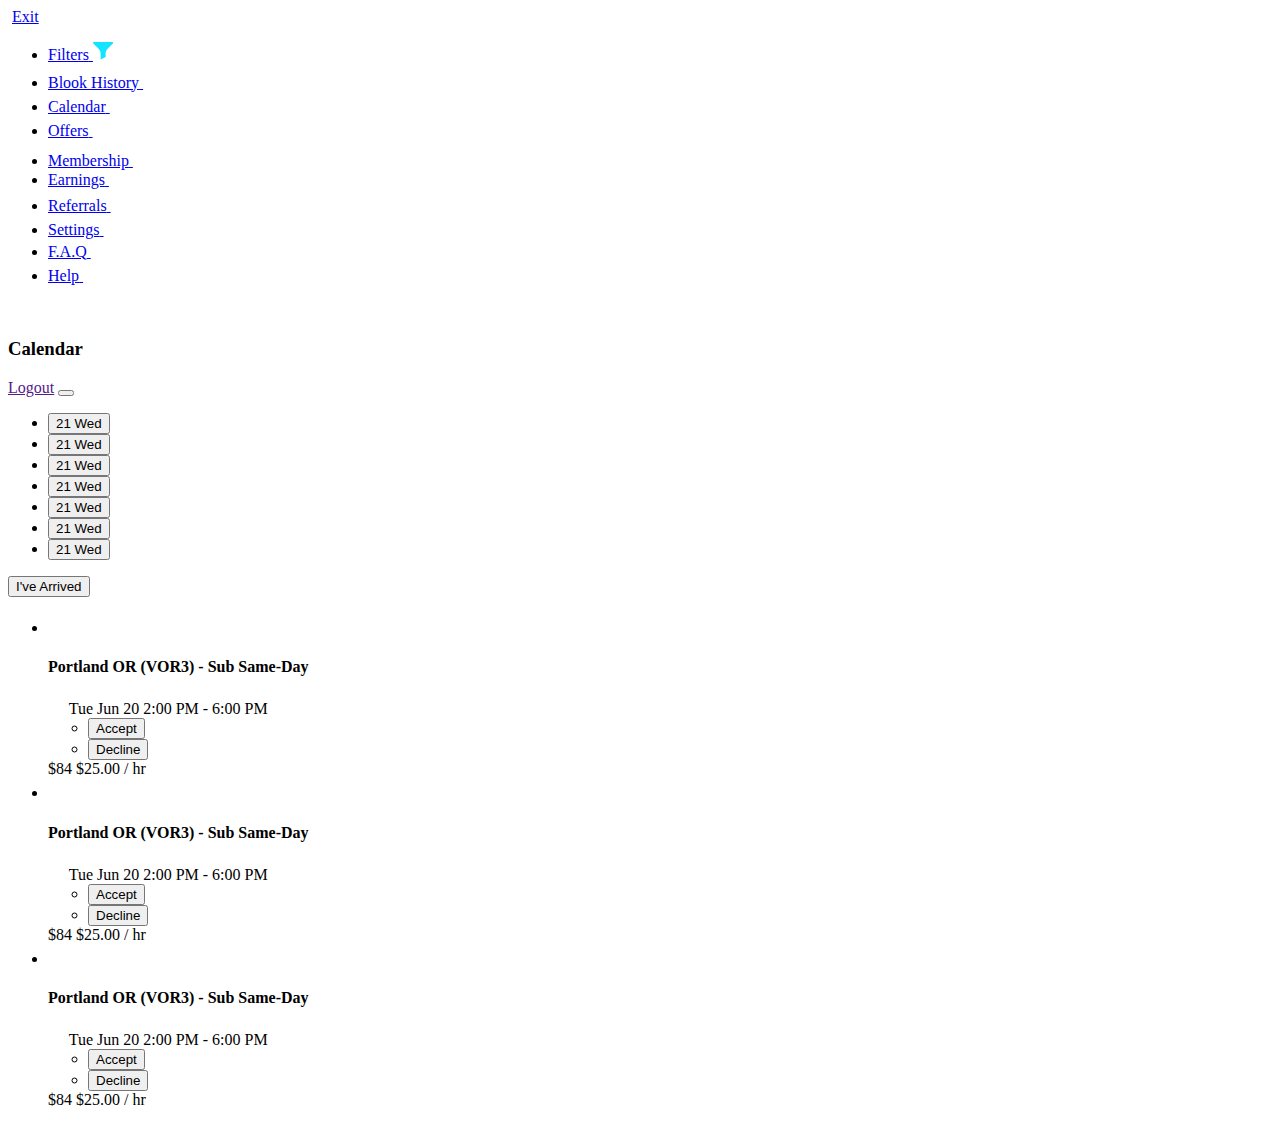
==== account-calendar.html @ a7d8ad67 "Add files via upload" ====
<!DOCTYPE html>
<html lang="en">

<head>
    <meta charset="UTF-8">
    <meta name="viewport" content="width=device-width, initial-scale=1.0">
    <link rel="stylesheet" href="../flexbot/assets/plugins/slick/slick-theme.css">
    <link rel="stylesheet" href="https://cdnjs.cloudflare.com/ajax/libs/fancybox/3.5.7/jquery.fancybox.min.css" />
    <link
        rel="stylesheet"
        href="https://unpkg.com/simplebar@latest/dist/simplebar.css"
    />
    <link rel="stylesheet" href="../flexbot/assets/style/style.css">
    <link rel="stylesheet" href="../flexbot/assets/style/account.css">
    <title>Document</title>
</head>

<body>

    <div class="page">
            <section class="main main--account">
                <div class="container">
                    <div class="account">
                        <aside class="account__sidebar">
                            <img class="account__sidebar-logo" src="../flexbot/assets/image/logo.svg" alt="">
                            <a class="btn btn--exit btn--exit--mobile" href="/">Exit</a>
                            <div class="account__sidebar-wrapper">
                                <ul class="account__nav">
                                    <li class="account__nav-item">
                                        <a class="account__nav-link" href="../flexbot/account-filter.html">
                                            <span>Filters</span>
                                            <svg xmlns="http://www.w3.org/2000/svg" width="20.222" height="17.58" viewBox="0 0 20.222 17.58">
                                                <path id="Path_634" data-name="Path 634" d="M22.849,6H5.269c-1.381,0-1.758.753-.753,1.758l5.274,5.274A6.828,6.828,0,0,1,11.547,17.3V23.58l5.023-2.511V16.673a6.157,6.157,0,0,1,1.758-3.641L23.6,7.758c1-1,.628-1.758-.753-1.758Z" transform="translate(-3.948 -6)" fill="#13e4ff"/>
                                            </svg>
                                        </a>
                                    </li>
                                <li class="account__nav-item">
                                    <a class="account__nav-link" href="../flexbot/account-history.html">
                                        <span>Blook History</span>
                                        <svg id="1660" data-name="1660" xmlns="http://www.w3.org/2000/svg" width="24" height="24" viewBox="0 0 24 24">

                                            <path id="Контур_600" data-name="Контур 600" d="M4,13h6a1,1,0,0,0,1-1V4a1,1,0,0,0-1-1H4A1,1,0,0,0,3,4v8A1,1,0,0,0,4,13Zm0,8h6a1,1,0,0,0,1-1V16a1,1,0,0,0-1-1H4a1,1,0,0,0-1,1v4A1,1,0,0,0,4,21Zm10,0h6a1,1,0,0,0,1-1V12a1,1,0,0,0-1-1H14a1,1,0,0,0-1,1v8A1,1,0,0,0,14,21ZM13,4V8a1,1,0,0,0,1,1h6a1,1,0,0,0,1-1V4a1,1,0,0,0-1-1H14A1,1,0,0,0,13,4Z" fill="#fff"/>
                                        </svg>
                                    </a>
                                </li>
                                <li class="account__nav-item">
                                    <a class="account__nav-link active" href="../flexbot/account-calendar.html">
                                        <span>Calendar</span>
                                        <svg xmlns="http://www.w3.org/2000/svg" width="20" height="20" viewBox="0 0 20 20">
                                            <path id="Контур_601" data-name="Контур 601" d="M19,4H18V3a1,1,0,0,0-2,0V4H8V3A.945.945,0,0,0,7,2,.945.945,0,0,0,6,3V4H5A2.946,2.946,0,0,0,2,7V8H22V7A2.946,2.946,0,0,0,19,4ZM2,19a2.946,2.946,0,0,0,3,3H19a2.946,2.946,0,0,0,3-3V10H2Zm15-7a1,1,0,1,1-1,1A.945.945,0,0,1,17,12Zm0,4a1,1,0,1,1-1,1A.945.945,0,0,1,17,16Zm-5-4a1,1,0,1,1-1,1A.945.945,0,0,1,12,12Zm0,4a1,1,0,1,1-1,1A.945.945,0,0,1,12,16ZM7,12a1,1,0,0,1,0,2,1,1,0,0,1,0-2Zm0,4a1,1,0,0,1,0,2,1,1,0,0,1,0-2Z" transform="translate(-2 -2)" fill="#fff"/>
                                        </svg>

                                    </a>
                                </li>
                                <li class="account__nav-item">
                                    <a class="account__nav-link" href="../flexbot/account-offers.html">
                                        <span>Offers</span>
                                        <svg xmlns="http://www.w3.org/2000/svg" width="20.001" height="20.004" viewBox="0 0 20.001 20.004">
                                            <g id="Сгруппировать_1661" data-name="Сгруппировать 1661" transform="translate(-0.248 -0.25)">
                                            <path id="Контур_602" data-name="Контур 602" d="M10.988,20.254A3.09,3.09,0,0,1,8.8,19.361L1.142,11.7A3.125,3.125,0,0,1,.255,9.307l.33-5.334A3.653,3.653,0,0,1,3.972.586L9.306.256a3.154,3.154,0,0,1,2.395.887L19.36,8.8a3.357,3.357,0,0,1-.18,4.731h0l-5.665,5.647A3.572,3.572,0,0,1,10.988,20.254ZM9.515,1.7H9.381l-5.34.325A2.221,2.221,0,0,0,2.012,4.053L1.7,9.382a1.652,1.652,0,0,0,.464,1.3l7.642,7.654a1.681,1.681,0,0,0,1.27.47,2.14,2.14,0,0,0,1.409-.649L18.16,12.49a1.913,1.913,0,0,0,.174-2.679L10.692,2.169A1.629,1.629,0,0,0,9.515,1.7Zm9.144,11.307Z" transform="translate(0)" fill="#fff"/>
                                            <path id="Контур_603" data-name="Контур 603" d="M9.694,12.159a2.46,2.46,0,1,1,.006,0Zm0-3.479a1.015,1.015,0,0,0-.719,1.739,1.044,1.044,0,0,0,1.438,0,1.02,1.02,0,0,0,0-1.438h0A1.009,1.009,0,0,0,9.694,8.68Z" transform="translate(-2.934 -2.933)" fill="#fff"/>
                                            </g>
                                        </svg>


                                    </a>
                                </li>
                                <li class="account__nav-item">
                                    <a class="account__nav-link" href="../flexbot/account-members.html">
                                        <span>Membership</span>
                                        <svg xmlns="http://www.w3.org/2000/svg" width="24.612" height="26.158" viewBox="0 0 24.612 26.158">
                                            <g id="Сгруппировать_1662" data-name="Сгруппировать 1662" transform="translate(-424.694 -395.509)">
                                            <path id="Контур_604" data-name="Контур 604" d="M437,420.611l11.556-13.955-4.377-10.4H437" fill="none" stroke="#fff" stroke-linecap="round" stroke-linejoin="round" stroke-width="1.5"/>
                                            <path id="Контур_605" data-name="Контур 605" d="M448.556,420.611,437,406.656l4.377-10.4h7.179" transform="translate(-11.556)" fill="none" stroke="#fff" stroke-linecap="round" stroke-linejoin="round" stroke-width="1.5"/>
                                            <path id="Контур_606" data-name="Контур 606" d="M425.444,406.562H448.46" fill="none" stroke="#fff" stroke-width="1.5"/>
                                            <path id="Контур_608" data-name="Контур 608" d="M443.479,396.259l-4.023,10.015,6.6,13.7" transform="translate(-9)" fill="none" stroke="#fff" stroke-width="1.5"/>
                                            <path id="Контур_609" data-name="Контур 609" d="M442.037,396.259l4.023,10.015-6.6,13.7" transform="translate(-2.395)" fill="none" stroke="#fff" stroke-width="1.5"/>
                                            </g>
                                        </svg>


                                    </a>
                                </li>
                                <li class="account__nav-item">
                                    <a class="account__nav-link" href="../flexbot/account-earning.html">
                                        <span>Earnings</span>
                                        <svg xmlns="http://www.w3.org/2000/svg" width="29.708" height="15.536" viewBox="0 0 29.708 15.536">
                                            <g id="Сгруппировать_1663" data-name="Сгруппировать 1663" transform="translate(-2.01 -12.5)">
                                            <path id="Контур_610" data-name="Контур 610" d="M12.725,23.579h-2.7a1.013,1.013,0,0,0,0,2.026H11.1a1.017,1.017,0,0,0,.952.675,1.006,1.006,0,0,0,.959-.7,2.359,2.359,0,0,0-.284-4.7H11.374a.338.338,0,1,1,0-.675h2.7a1.013,1.013,0,0,0,0-2.026H13a1.017,1.017,0,0,0-.952-.675,1.006,1.006,0,0,0-.959.7,2.359,2.359,0,0,0,.284,4.7h1.351a.334.334,0,0,1,.338.338A.339.339,0,0,1,12.725,23.579Z" transform="translate(-2.272 -1.623)" fill="#ffffff"/>
                                            <path id="Контур_611" data-name="Контур 611" d="M9.778,28.036A7.768,7.768,0,1,0,2.01,20.268,7.778,7.778,0,0,0,9.778,28.036Zm0-13.51a5.742,5.742,0,1,1-5.742,5.742A5.745,5.745,0,0,1,9.778,14.526Zm18.488,4.728H19.235a1.013,1.013,0,0,0,0,2.026h9.038l-.973.973a1.006,1.006,0,0,0,0,1.432,1.011,1.011,0,0,0,1.432,0l2.7-2.7a.148.148,0,0,0,.02-.034.989.989,0,0,0,.2-.3v-.007a.041.041,0,0,0,.007-.027.856.856,0,0,0,.061-.317.511.511,0,0,0-.007-.1,1.023,1.023,0,0,0-.047-.25c-.014-.034-.02-.068-.034-.1a.969.969,0,0,0-.2-.3l-2.7-2.7a1.013,1.013,0,1,0-1.432,1.432l.973.973Z" fill="#ffffff"/>
                                            <path id="Контур_612" data-name="Контур 612" d="M24.023,16.526h8.106a1.013,1.013,0,1,0,0-2.026H24.023a1.013,1.013,0,1,0,0,2.026Zm0,10.808h8.106a1.013,1.013,0,0,0,0-2.026H24.023a1.013,1.013,0,0,0,0,2.026Z" transform="translate(-6.815 -0.649)" fill="#ffffff"/>
                                            </g>
                                        </svg>


                                    </a>
                                </li>
                                <li class="account__nav-item">
                                    <a class="account__nav-link" href="../flexbot/account-referrals.html">
                                        <span>Referrals</span>
                                        <svg id="Сгруппировать_1664" data-name="Сгруппировать 1664" xmlns="http://www.w3.org/2000/svg" width="21.999" height="21.999" viewBox="0 0 21.999 21.999">
                                            <path id="Контур_613" data-name="Контур 613" d="M12.374,135.637v-3.513a4.125,4.125,0,1,0-8.25,0v3.513C1.669,136.591,0,138.344,0,140.374v2.75A1.374,1.374,0,0,0,1.375,144.5H15.124a1.374,1.374,0,0,0,1.375-1.375v-2.75C16.5,138.344,14.83,136.591,12.374,135.637Zm-5.5-3.513a1.375,1.375,0,1,1,2.75,0v4.125a1.375,1.375,0,1,1-2.75,0Zm6.875,9.625h-11v-1.375c0-.835.761-1.575,1.938-2.08a4.09,4.09,0,0,0,7.124,0c1.176.5,1.938,1.245,1.938,2.08Z" transform="translate(0 -122.5)" fill="#fff"/>
                                            <path id="Контур_614" data-name="Контур 614" d="M232.25,7.637V4.125a4.125,4.125,0,1,0-8.25,0v.195a5.46,5.46,0,0,1,2.75,1.7v-1.9a1.375,1.375,0,1,1,2.75,0V8.25a1.374,1.374,0,0,1-1.375,1.375v2.75a4.107,4.107,0,0,0,3.562-2.08c1.176.5,1.938,1.245,1.938,2.08v1.375h-5.018a7.115,7.115,0,0,1,3.053,2.75H235a1.374,1.374,0,0,0,1.375-1.375v-2.75C236.374,10.344,234.705,8.591,232.25,7.637Z" transform="translate(-214.375)" fill="#fff"/>
                                        </svg>


                                    </a>
                                </li>
                                <li class="account__nav-item">
                                    <a class="account__nav-link" href="../flexbot/settings.html">
                                        <span>Settings</span>
                                        <svg xmlns="http://www.w3.org/2000/svg" width="18.231" height="20" viewBox="0 0 18.231 20">
                                            <g id="Сгруппировать_1665" data-name="Сгруппировать 1665" transform="translate(-2.807 -2)">
                                            <path id="Контур_615" data-name="Контур 615" d="M8.807,20a2,2,0,0,0,2,2h2a2,2,0,0,0,2-2V18.786a.8.8,0,0,1,1.268-.62l.629.491a1.837,1.837,0,0,0,2.579-.317l1.332-1.7a2,2,0,0,0-.345-2.807L19.3,13.07A1.344,1.344,0,0,1,18.807,12a1.325,1.325,0,0,1,.485-1.055l.978-.764a2,2,0,0,0,.345-2.807L19.279,5.665a1.831,1.831,0,0,0-2.57-.316l-.623.487a.807.807,0,0,1-1.279-.626V4a2,2,0,0,0-2-2h-2a2,2,0,0,0-2,2V5.276a.682.682,0,0,1-1.085.531l-.633-.495-.048-.036a1.775,1.775,0,0,0-.227-.141l-.007,0a1.771,1.771,0,0,0-2.2.485L3.231,7.374a2,2,0,0,0,.345,2.807l.632.493A1.661,1.661,0,0,1,4.807,12,1.68,1.68,0,0,1,4.2,13.34l-.625.489a2,2,0,0,0-.345,2.807L4.6,18.388a1.777,1.777,0,0,0,2.207.489l.008,0a1.783,1.783,0,0,0,.244-.153l.034-.026.639-.5a.675.675,0,0,1,1.075.525Zm4-15.6a.4.4,0,0,0-.4-.4h-1.2a.4.4,0,0,0-.4.4v.876A2.682,2.682,0,0,1,6.491,7.382l-.137-.107a.4.4,0,0,0-.561.069l-.739.946a.4.4,0,0,0,.069.561l.316.247a3.77,3.77,0,0,1-.006,5.817l-.31.242a.4.4,0,0,0-.069.562l.739.946a.4.4,0,0,0,.561.069l.148-.115a2.675,2.675,0,0,1,4.306,2.1V19.6a.4.4,0,0,0,.4.4h1.2a.4.4,0,0,0,.4-.4v-.814a2.8,2.8,0,0,1,4.5-2.2l.185.145a.4.4,0,0,0,.562-.069l.739-.946a.4.4,0,0,0-.069-.562l-.656-.512a3.4,3.4,0,0,1-.007-5.277l.663-.518a.4.4,0,0,0,.069-.561l-.739-.946a.4.4,0,0,0-.562-.069l-.175.136a2.806,2.806,0,0,1-4.51-2.2Z" fill="#fff" fill-rule="evenodd"/>
                                            <circle id="Эллипс_5" data-name="Эллипс 5" cx="3" cy="3" r="3" transform="translate(9 9)" fill="none" stroke="#fff" stroke-width="2"/>
                                            </g>
                                        </svg>



                                    </a>
                                </li>
                                <li class="account__nav-item">
                                    <a class="account__nav-link" href="../flexbot/account-faq.html">
                                        <span>F.A.Q</span>
                                        <svg xmlns="http://www.w3.org/2000/svg" width="18" height="18" viewBox="0 0 18 18">
                                            <g id="Сгруппировать_1666" data-name="Сгруппировать 1666" transform="translate(-3 -3)">
                                            <path id="Контур_616" data-name="Контур 616" d="M12,3a8.963,8.963,0,0,0-9,9,9.318,9.318,0,0,0,1.6,5.1L3.2,19.5a.908.908,0,0,0,0,1A.891.891,0,0,0,4,21h8A9,9,0,0,0,12,3Zm0,16H5.8l.9-1.5a.9.9,0,0,0-.1-1.1A6.97,6.97,0,1,1,12,19Z" fill="#fff"/>
                                            <path id="Контур_617" data-name="Контур 617" d="M12.1,7.3H12A2.813,2.813,0,0,0,9.6,8.6.9.9,0,0,0,9.8,10a.984.984,0,0,0,1.4-.3.909.909,0,0,1,.8-.4h.1a.9.9,0,0,1,.9.9,1.013,1.013,0,0,1-.6.9l-.7.2a.961.961,0,0,0-.7.9V13a.945.945,0,0,0,1,1,.987.987,0,0,0,1-.9,2.913,2.913,0,0,0,2-2.8,2.989,2.989,0,0,0-2.9-3Z" fill="#fff"/>
                                            <circle id="Эллипс_6" data-name="Эллипс 6" cx="1" cy="1" r="1" transform="translate(11 15)" fill="#fff"/>
                                            </g>
                                        </svg>



                                    </a>
                                </li>
                                <li class="account__nav-item">
                                    <a class="account__nav-link" href="../flexbot/account-help.html">
                                        <span>Help</span>
                                        <svg xmlns="http://www.w3.org/2000/svg" width="20" height="20" viewBox="0 0 20 20">
                                            <path id="Контур_618" data-name="Контур 618" d="M17.065,2.935a9.972,9.972,0,0,0-14.13,0,9.972,9.972,0,0,0,0,14.13,9.972,9.972,0,0,0,14.13,0,9.972,9.972,0,0,0,0-14.13ZM15.109,8.783l2.978-.457a8.143,8.143,0,0,1,0,3.348l-2.978-.457a5.746,5.746,0,0,0,0-2.435Zm2.609-1.739-3.087.478a5.072,5.072,0,0,0-.913-1.239,4.928,4.928,0,0,0-1.239-.913l.478-3.087a8.379,8.379,0,0,1,2.891,1.87A8.587,8.587,0,0,1,17.717,7.043ZM10,13.522A3.5,3.5,0,0,1,7.522,12.5,3.451,3.451,0,0,1,6.5,10.022a3.5,3.5,0,0,1,5.978-2.478A3.451,3.451,0,0,1,13.5,10.022a3.489,3.489,0,0,1-3.5,3.5ZM10,1.739a8.575,8.575,0,0,1,1.674.174l-.457,2.978a5.123,5.123,0,0,0-2.435,0L8.326,1.913A8.575,8.575,0,0,1,10,1.739ZM4.152,4.152a8.076,8.076,0,0,1,2.891-1.87L7.522,5.37a5.072,5.072,0,0,0-1.239.913,6.4,6.4,0,0,0-.935,1.239L2.261,7.043A9,9,0,0,1,4.152,4.152ZM1.739,10a8.575,8.575,0,0,1,.174-1.674l2.978.457A5.655,5.655,0,0,0,4.739,10a4.559,4.559,0,0,0,.152,1.217l-2.978.457A8.575,8.575,0,0,1,1.739,10Zm.543,2.957,3.087-.478A4.651,4.651,0,0,0,6.3,13.717a6.4,6.4,0,0,0,1.239.935l-.478,3.087a8.379,8.379,0,0,1-2.891-1.87,8.62,8.62,0,0,1-1.891-2.913ZM10,18.261a8.575,8.575,0,0,1-1.674-.174l.457-2.978A5.655,5.655,0,0,0,10,15.261a4.559,4.559,0,0,0,1.217-.152l.457,2.978A8.575,8.575,0,0,1,10,18.261Zm5.848-2.413a8.076,8.076,0,0,1-2.891,1.87l-.478-3.087a4.651,4.651,0,0,0,1.239-.935,4.928,4.928,0,0,0,.913-1.239l3.087.478A8.466,8.466,0,0,1,15.848,15.848Z" fill="#fff"/>
                                        </svg>

                                    </a>
                                </li>
                                </ul>
                            </div>
                        </aside>
                        <div class="account__content">
                            <div class="account__content-head">
                                <img class="account__sidebar-logo account__sidebar-logo--mobile" src="../flexbot/assets/image/logo2.png" alt="">
                                <h3 class="account__content-head-title">Calendar</h3>
                                <a class="btn btn--exit" href="">Logout</a>
                                <button class="burger__btn burger__btn--sidebar">
                                    <span></span>
                                </button>
                            </div>
                            <div class="account__content-body">
                                <div class="calendar">
                                    <div class="calendar__days">
                                        <ul class="calendar__day-list">
                                            <li>
                                                <button type="button" class="calendar__day-item">
                                                    <span>21</span>
                                                    <span>Wed</span>
                                                </button>
                                            </li>
                                            <li>
                                                <button type="button" class="calendar__day-item">
                                                    <span>21</span>
                                                    <span>Wed</span>
                                                </button>
                                            </li>
                                            <li>
                                                <button type="button" class="calendar__day-item">
                                                    <span>21</span>
                                                    <span>Wed</span>
                                                </button>
                                            </li>
                                            <li>
                                                <button type="button" class="calendar__day-item">
                                                    <span>21</span>
                                                    <span>Wed</span>
                                                </button>
                                            </li>
                                            <li>
                                                <button type="button" class="calendar__day-item">
                                                    <span>21</span>
                                                    <span>Wed</span>
                                                </button>
                                            </li>
                                            <li>
                                                <button type="button" class="calendar__day-item">
                                                    <span>21</span>
                                                    <span>Wed</span>
                                                </button>
                                            </li>
                                            <li>
                                                <button type="button" class="calendar__day-item">
                                                    <span>21</span>
                                                    <span>Wed</span>
                                                </button>
                                            </li>
                                        </ul>
                                    </div>
                                    <div class="calendar__offers">
                                        <div class="calendar__offers-head">
                                            <button type="button" class="calendar__offers-head-btn">I've Arrived</button>
                                        </div>
                                        <ul class="offers__list">
                                            <li>
                                                <div class="offer">
                                                    <div class="offer__head">
                                                        <svg xmlns="http://www.w3.org/2000/svg" width="16.96" height="20.061" viewBox="0 0 16.96 20.061">
                                                            <path id="Контур_619" data-name="Контур 619" d="M18,4.48a8.485,8.485,0,1,0-12,12l5.27,5.28a1,1,0,0,0,1.42,0L18,16.43A8.45,8.45,0,0,0,18,4.48ZM16.57,15,12,19.59,7.43,15a6.46,6.46,0,1,1,9.14,0ZM9,7.41a4.313,4.313,0,1,0,7.36,3.1A4.24,4.24,0,0,0,15.1,7.46,4.3,4.3,0,0,0,9,7.41Zm4.69,4.68a.963.963,0,1,0-.05,0Z" transform="translate(-3.515 -1.995)" fill="#fff"></path>
                                                          </svg>
                                                          <h4 class="offer__title">Portland OR (VOR3) - Sub Same-Day</h4>
                                                    </div>
                                                    <div class="offer__period">
                                                        <svg xmlns="http://www.w3.org/2000/svg" width="16.96" height="16.96" viewBox="0 0 16.96 16.96">
                                                            <path id="Контур_620" data-name="Контур 620" d="M8.748.264a8.48,8.48,0,1,0,8.476,8.478A8.495,8.495,0,0,0,8.748.264Zm0,1.541A6.941,6.941,0,1,1,1.8,8.742,6.923,6.923,0,0,1,8.748,1.805ZM8.735,3.336a.771.771,0,0,0-.763.786v4.62a.771.771,0,0,0,.229.545l3.083,3.084a.771.771,0,1,0,1.087-1.093L9.515,8.423v-4.3a.771.771,0,0,0-.78-.786Z" transform="translate(-0.264 -0.264)" fill="#fff" fill-rule="evenodd"></path>
                                                          </svg>
                                                          <span class="offer__day">Tue Jun 20</span>
                                                          <span class="offer__time">2:00 PM - 6:00 PM</span>
                                                    </div>
                                                    <div class="offer__footer">
                                                        <ul class="offer__btn-list">
                                                            <li>
                                                                <button class="offer__btn">
                                                                    Accept
                                                                </button>
                                                            </li>
                                                            <li>
                                                                <button class="offer__btn offer__btn--red">
                                                                    Decline
                                                                </button>
                                                            </li>
                                                        </ul>
                                                        <div class="offer__price">
                                                            <span class="offer__price-total">$84</span>
                                                            <span class="offer__price-per-hour">$25.00 / hr</span>
                                                        </div>
                                                    </div>
                                                </div>
                                            </li>
                                            <li>
                                                <div class="offer">
                                                    <div class="offer__head">
                                                        <svg xmlns="http://www.w3.org/2000/svg" width="16.96" height="20.061" viewBox="0 0 16.96 20.061">
                                                            <path id="Контур_619" data-name="Контур 619" d="M18,4.48a8.485,8.485,0,1,0-12,12l5.27,5.28a1,1,0,0,0,1.42,0L18,16.43A8.45,8.45,0,0,0,18,4.48ZM16.57,15,12,19.59,7.43,15a6.46,6.46,0,1,1,9.14,0ZM9,7.41a4.313,4.313,0,1,0,7.36,3.1A4.24,4.24,0,0,0,15.1,7.46,4.3,4.3,0,0,0,9,7.41Zm4.69,4.68a.963.963,0,1,0-.05,0Z" transform="translate(-3.515 -1.995)" fill="#fff"></path>
                                                          </svg>
                                                          <h4 class="offer__title">Portland OR (VOR3) - Sub Same-Day</h4>
                                                    </div>
                                                    <div class="offer__period">
                                                        <svg xmlns="http://www.w3.org/2000/svg" width="16.96" height="16.96" viewBox="0 0 16.96 16.96">
                                                            <path id="Контур_620" data-name="Контур 620" d="M8.748.264a8.48,8.48,0,1,0,8.476,8.478A8.495,8.495,0,0,0,8.748.264Zm0,1.541A6.941,6.941,0,1,1,1.8,8.742,6.923,6.923,0,0,1,8.748,1.805ZM8.735,3.336a.771.771,0,0,0-.763.786v4.62a.771.771,0,0,0,.229.545l3.083,3.084a.771.771,0,1,0,1.087-1.093L9.515,8.423v-4.3a.771.771,0,0,0-.78-.786Z" transform="translate(-0.264 -0.264)" fill="#fff" fill-rule="evenodd"></path>
                                                          </svg>
                                                          <span class="offer__day">Tue Jun 20</span>
                                                          <span class="offer__time">2:00 PM - 6:00 PM</span>
                                                    </div>
                                                    <div class="offer__footer">
                                                        <ul class="offer__btn-list">
                                                            <li>
                                                                <button class="offer__btn">
                                                                    Accept
                                                                </button>
                                                            </li>
                                                            <li>
                                                                <button class="offer__btn offer__btn--red">
                                                                    Decline
                                                                </button>
                                                            </li>
                                                        </ul>
                                                        <div class="offer__price">
                                                            <span class="offer__price-total">$84</span>
                                                            <span class="offer__price-per-hour">$25.00 / hr</span>
                                                        </div>
                                                    </div>
                                                </div>
                                            </li>
                                            <li>
                                                <div class="offer">
                                                    <div class="offer__head">
                                                        <svg xmlns="http://www.w3.org/2000/svg" width="16.96" height="20.061" viewBox="0 0 16.96 20.061">
                                                            <path id="Контур_619" data-name="Контур 619" d="M18,4.48a8.485,8.485,0,1,0-12,12l5.27,5.28a1,1,0,0,0,1.42,0L18,16.43A8.45,8.45,0,0,0,18,4.48ZM16.57,15,12,19.59,7.43,15a6.46,6.46,0,1,1,9.14,0ZM9,7.41a4.313,4.313,0,1,0,7.36,3.1A4.24,4.24,0,0,0,15.1,7.46,4.3,4.3,0,0,0,9,7.41Zm4.69,4.68a.963.963,0,1,0-.05,0Z" transform="translate(-3.515 -1.995)" fill="#fff"></path>
                                                          </svg>
                                                          <h4 class="offer__title">Portland OR (VOR3) - Sub Same-Day</h4>
                                                    </div>
                                                    <div class="offer__period">
                                                        <svg xmlns="http://www.w3.org/2000/svg" width="16.96" height="16.96" viewBox="0 0 16.96 16.96">
                                                            <path id="Контур_620" data-name="Контур 620" d="M8.748.264a8.48,8.48,0,1,0,8.476,8.478A8.495,8.495,0,0,0,8.748.264Zm0,1.541A6.941,6.941,0,1,1,1.8,8.742,6.923,6.923,0,0,1,8.748,1.805ZM8.735,3.336a.771.771,0,0,0-.763.786v4.62a.771.771,0,0,0,.229.545l3.083,3.084a.771.771,0,1,0,1.087-1.093L9.515,8.423v-4.3a.771.771,0,0,0-.78-.786Z" transform="translate(-0.264 -0.264)" fill="#fff" fill-rule="evenodd"></path>
                                                          </svg>
                                                          <span class="offer__day">Tue Jun 20</span>
                                                          <span class="offer__time">2:00 PM - 6:00 PM</span>
                                                    </div>
                                                    <div class="offer__footer">
                                                        <ul class="offer__btn-list">
                                                            <li>
                                                                <button class="offer__btn">
                                                                    Accept
                                                                </button>
                                                            </li>
                                                            <li>
                                                                <button class="offer__btn offer__btn--red">
                                                                    Decline
                                                                </button>
                                                            </li>
                                                        </ul>
                                                        <div class="offer__price">
                                                            <span class="offer__price-total">$84</span>
                                                            <span class="offer__price-per-hour">$25.00 / hr</span>
                                                        </div>
                                                    </div>
                                                </div>
                                            </li>
                                        </ul>
                                    </div>
                                </div>
                            </div>
                        </div>
                    </div>
                </div>
            </section>

    </div>


    <script src="https://code.jquery.com/jquery-3.6.4.js"
        integrity="sha256-a9jBBRygX1Bh5lt8GZjXDzyOB+bWve9EiO7tROUtj/E=" crossorigin="anonymous"></script>
    <script src="https://code.jquery.com/ui/1.13.2/jquery-ui.js"></script>
    <script src="https://unpkg.com/@dotlottie/player-component@latest/dist/dotlottie-player.mjs" type="module"></script>
    <script src="../flexbot/assets/plugins/slick/slick.min.js"></script>
    <script src="https://cdn.jsdelivr.net/npm/simplebar@latest/dist/simplebar.min.js"></script>
    <script src="https://cdnjs.cloudflare.com/ajax/libs/fancybox/3.5.7/jquery.fancybox.min.js"></script>

    <script src="../flexbot/assets/js/main.js"></script>
    <script src="../flexbot/assets/js/account.js"></script>

</body>

</html>
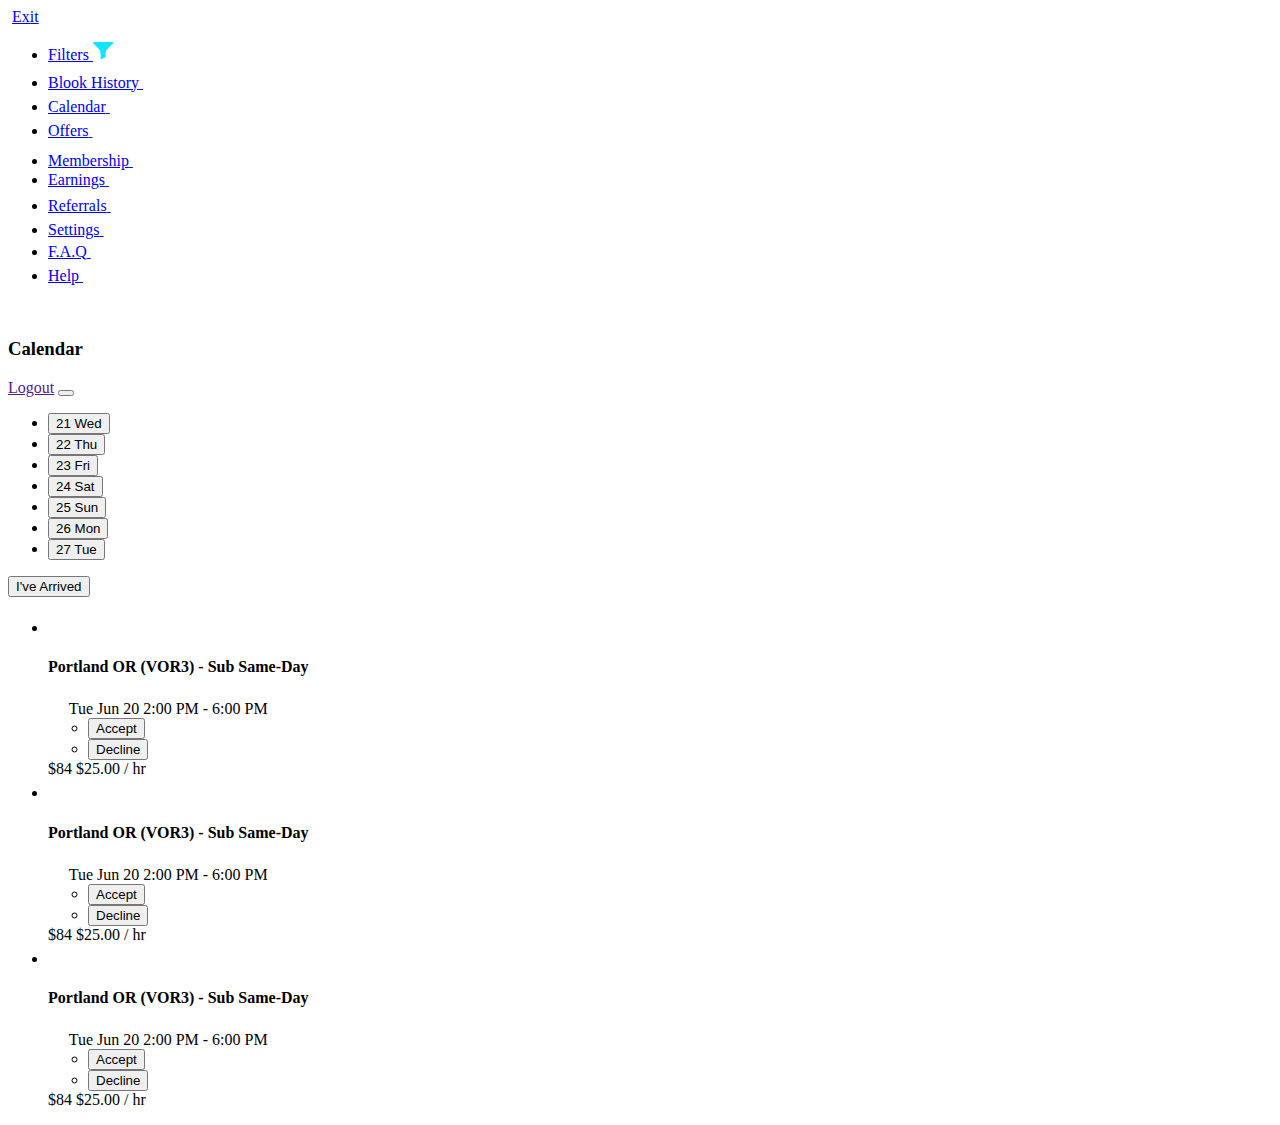
==== commit d986edad: "Update account-calendar.html" ====
--- a/account-calendar.html
+++ b/account-calendar.html
@@ -168,38 +168,38 @@
                                             </li>
                                             <li>
                                                 <button type="button" class="calendar__day-item">
-                                                    <span>21</span>
-                                                    <span>Wed</span>
-                                                </button>
-                                            </li>
-                                            <li>
-                                                <button type="button" class="calendar__day-item">
-                                                    <span>21</span>
-                                                    <span>Wed</span>
-                                                </button>
-                                            </li>
-                                            <li>
-                                                <button type="button" class="calendar__day-item">
-                                                    <span>21</span>
-                                                    <span>Wed</span>
-                                                </button>
-                                            </li>
-                                            <li>
-                                                <button type="button" class="calendar__day-item">
-                                                    <span>21</span>
-                                                    <span>Wed</span>
-                                                </button>
-                                            </li>
-                                            <li>
-                                                <button type="button" class="calendar__day-item">
-                                                    <span>21</span>
-                                                    <span>Wed</span>
-                                                </button>
-                                            </li>
-                                            <li>
-                                                <button type="button" class="calendar__day-item">
-                                                    <span>21</span>
-                                                    <span>Wed</span>
+                                                    <span>22</span>
+                                                    <span>Thu</span>
+                                                </button>
+                                            </li>
+                                            <li>
+                                                <button type="button" class="calendar__day-item">
+                                                    <span>23</span>
+                                                    <span>Fri</span>
+                                                </button>
+                                            </li>
+                                            <li>
+                                                <button type="button" class="calendar__day-item">
+                                                    <span>24</span>
+                                                    <span>Sat</span>
+                                                </button>
+                                            </li>
+                                            <li>
+                                                <button type="button" class="calendar__day-item">
+                                                    <span>25</span>
+                                                    <span>Sun</span>
+                                                </button>
+                                            </li>
+                                            <li>
+                                                <button type="button" class="calendar__day-item">
+                                                    <span>26</span>
+                                                    <span>Mon</span>
+                                                </button>
+                                            </li>
+                                            <li>
+                                                <button type="button" class="calendar__day-item">
+                                                    <span>27</span>
+                                                    <span>Tue</span>
                                                 </button>
                                             </li>
                                         </ul>
@@ -339,4 +339,4 @@
 
 </body>
 
-</html>+</html>
